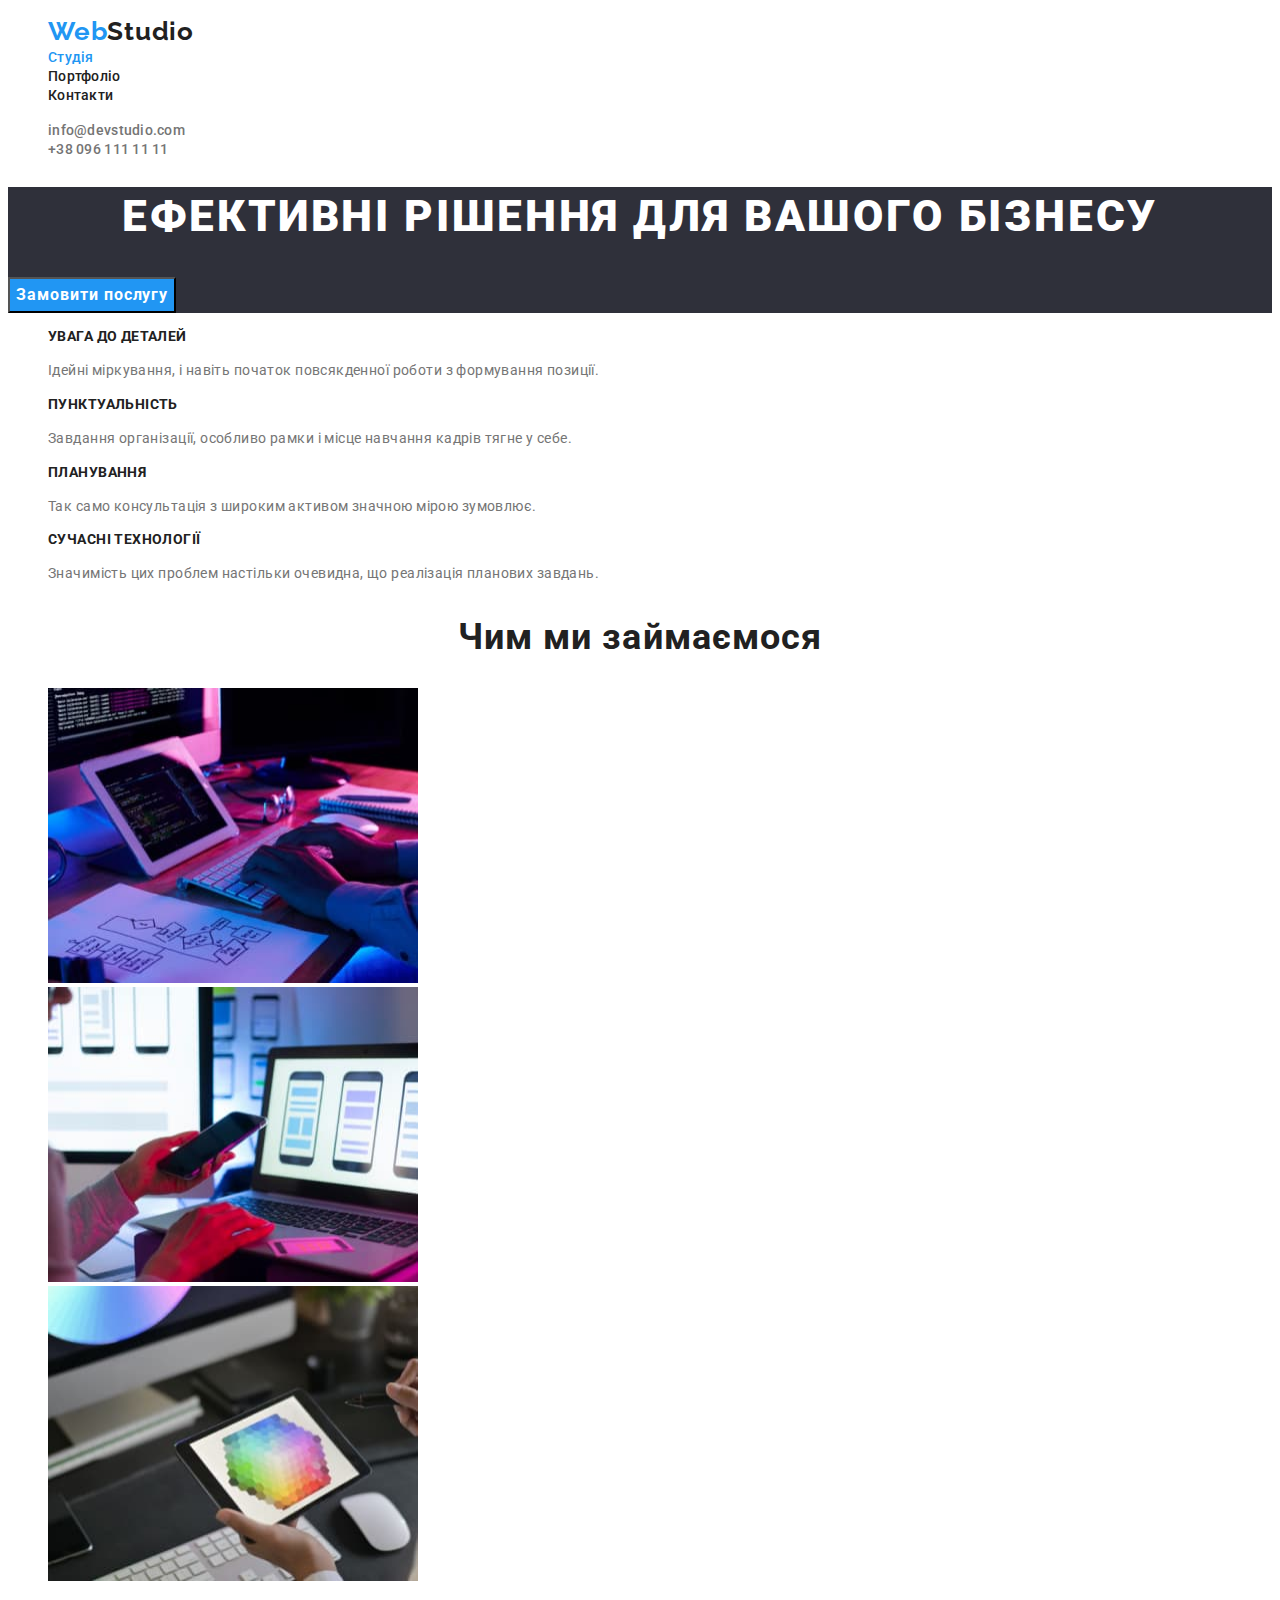
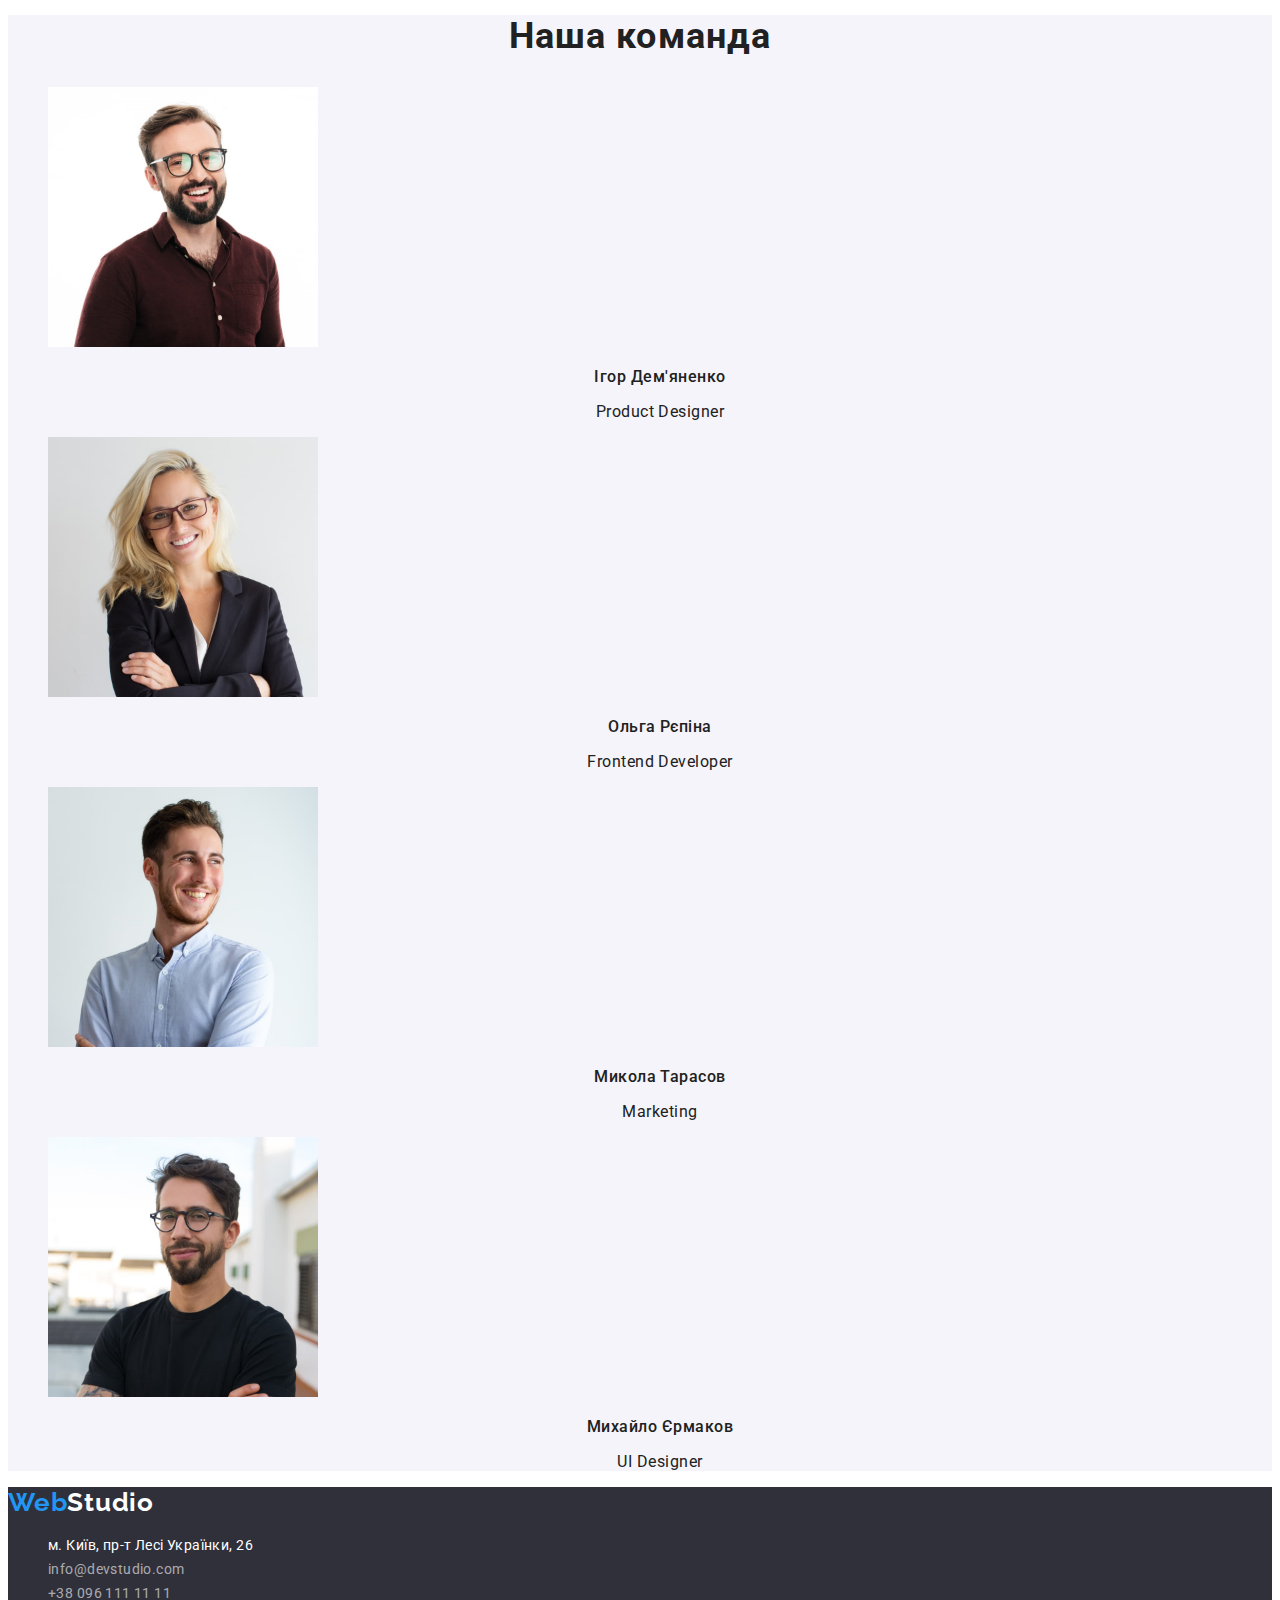
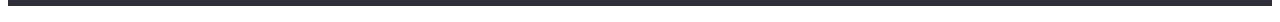
==== index.html @ 4235b68f "add text style" ====
<!DOCTYPE html>
<html lang="uk">
  <head>
    <meta charset="UTF-8" />
    <meta http-equiv="X-UA-Compatible" content="IE=edge" />
    <meta name="viewport" content="width=device-width, initial-scale=1.0" />
    <link rel="preconnect" href="https://fonts.googleapis.com" />
    <link rel="preconnect" href="https://fonts.gstatic.com" crossorigin />
    <link
      href="https://fonts.googleapis.com/css2?family=Raleway:wght@700&family=Roboto:wght@400;500;700;900&display=swap"
      rel="stylesheet"
    />
    <link rel="stylesheet" href="./css/style.css" />
    <title>WebStudio</title>
  </head>

  <body>
    <header>
      <nav>
        <ul class="site-nav list">
          <li>
            <a class="logo-header" href="./index.html"
              ><span class="web">Web</span>Studio</a
            >
          </li>
          <li class="link">
            <a class="text-link current" href="./index.html">Студія</a>
          </li>
          <li class="link"><a class="text-link" href="">Портфоліо</a></li>
          <li class="link">
            <a class="text-link" href="#сontacts">Контакти</a>
          </li>
        </ul>
      </nav>
      <ul class="list">
        <li>
          <a class="mail" href="mailto:info@devstudio.com"
            >info@devstudio.com</a
          >
        </li>
        <li><a class="tel" href="tel:+380961111111">+38 096 111 11 11</a></li>
      </ul>
    </header>
    <main>
      <!--Hero section-->
      <section class="hero">
        <h1 class="hero-title">Ефективні рішення для вашого бізнесу</h1>
        <button type="button" class="button primary">Замовити послугу</button>
      </section>
      <!--Feature section-->
      <section class="section">
        <h2 class="section-title visually-hidden">Наші цінності</h2>
        <ul class="list">
          <li>
            <h3 class="section-titleh3">УВАГА ДО ДЕТАЛЕЙ</h3>
            <p class="section-text">
              Ідейні міркування, і навіть початок повсякденної роботи з
              формування позиції.
            </p>
          </li>
          <li>
            <h3 class="section-titleh3">ПУНКТУАЛЬНІСТЬ</h3>
            <p class="section-text">
              Завдання організації, особливо рамки і місце навчання кадрів тягне
              у себе.
            </p>
          </li>
          <li>
            <h3 class="section-titleh3">ПЛАНУВАННЯ</h3>
            <p class="section-text">
              Так само консультація з широким активом значною мірою зумовлює.
            </p>
          </li>
          <li>
            <h3 class="section-titleh3">СУЧАСНІ ТЕХНОЛОГІЇ</h3>
            <p class="section-text">
              Значимість цих проблем настільки очевидна, що реалізація планових
              завдань.
            </p>
          </li>
        </ul>
      </section>
      <!--What do we do section-->
      <section class="section">
        <h2 class="section-title">Чим ми займаємося</h2>
        <ul class="list">
          <li>
            <img
              src="img/img-what-do-we-do/what1.jpg"
              alt="Створюємо сайти"
              width="370"
              height="295"
            />
          </li>
          <li>
            <img
              src="img/img-what-do-we-do/what2.jpg"
              alt="Створюємо додатки"
              width="370"
              height="295"
            />
          </li>
          <li>
            <img
              src="img/img-what-do-we-do/what3.jpg"
              alt="Робимо крутий дизайн"
              width="370"
              height="295"
            />
          </li>
        </ul>
      </section>
      <!--Our team section-->
      <section class="section our-team">
        <h2 class="section-title">Наша команда</h2>
        <ul class="list">
          <li>
            <img
              src="img/our-team/Demyanenko.jpg"
              alt="Фото Ігор Дем'яненко"
              width="270"
              height="260"
            />
            <h3 class="text-fio">Ігор Дем'яненко</h3>
            <p class="text-position" lang="en">Product Designer</p>
          </li>
          <li>
            <img
              src="img/our-team/Repina.jpg"
              alt="Фото Ольга Рєпіна"
              width="270"
              height="260"
            />
            <h3 class="text-fio">Ольга Рєпіна</h3>
            <p class="text-position" lang="en">Frontend Developer</p>
          </li>
          <li>
            <img
              src="img/our-team/Tarasov.jpg"
              alt="Фото Микола Тарасов"
              width="270"
              height="260"
            />
            <h3 class="text-fio">Микола Тарасов</h3>
            <p class="text-position" lang="en">Marketing</p>
          </li>
          <li>
            <img
              src="img/our-team/Yermakov.jpg"
              alt="Фото Михайло Єрмаков"
              width="270"
              height="260"
            />
            <h3 class="text-fio">Михайло Єрмаков</h3>
            <p class="text-position" lang="en">UI Designer</p>
          </li>
        </ul>
      </section>
    </main>
    <footer class="footer">
      <a class="logo-footer" href="./index.html"
        ><span class="web">Web</span>Studio</a
      >
      <address>
        <ul class="list">
          <li id="сontacts">
            <a
              class="address"
              href="https://goo.gl/maps/8VjwviAbnXYmcRCg7"
              target="_blank"
              rel="noopener noreferrer nofollow"
              >м. Київ, пр-т Лесі Українки, 26</a
            >
          </li>
          <li>
            <a class="contacts" href="mailto:info@devstudio.com"
              >info@devstudio.com</a
            >
          </li>
          <li>
            <a class="contacts" href="tel:+380961111111">+38 096 111 11 11</a>
          </li>
        </ul>
      </address>
    </footer>
  </body>
</html>
---- css/style.css ----
/* колір основного тексту #212121 */
/* другорядний колір #757575 */
/* колір шрифту білий #FFFFFF */
/* колір активації кнопок  #2196F3 */
/* колір основного форну #F5F5F5 */
/* колір другорядного фону #F5F4FA */
:root {
  --primary-text-color: #212121;
  --section-text-color: #757575;
  --button-secondary-color: #f5f4fa;
  --accent-color: #2196f3;
  --button-text-color: #ffffff;
}

body {
  background-color: var(--button-text-color);
  color: var(--primary-text-color);
  font-family: "Roboto", "sans-serif";
  letter-spacing: 0.03em;
}
.list {
  list-style: none;
  text-decoration: none;
}

/* Скритий заголовок */
.visually-hidden {
  position: absolute;
  width: 1px;
  height: 1px;
  margin: -1px;
  border: 0;
  padding: 0;
  white-space: nowrap;
  clip-path: inset(100%);
  clip: rect(0 0 0 0);
  overflow: hidden;
}

/* button */
.button {
  color: var(--button-text-color);
  background-color: var(--accent-color);
  cursor: pointer;
}
.primary {
  font-family: "Roboto";
  font-weight: 700;
  font-size: 16px;
  line-height: 1.88;
  display: flex;
  align-items: center;
  text-align: center;
  letter-spacing: 0.06em;
}
.secondary {
  color: var(--primary-text-color);
  background-color: var(--button-secondary-color);
  text-decoration: none;
  font-family: "Roboto";
  font-weight: 500;
  font-size: 16px;
  line-height: 1.63;
  text-align: center;
  letter-spacing: 0.03em;
}
.secondary:hover,
.secondary:focus {
  background-color: var(--accent-color);
  color: var(--button-text-color);
}

/* WebStudio */
.logo-header,
.logo-footer {
  color: var(--primary-text-color);
  font-family: "Raleway";
  font-weight: 700;
  font-size: 26px;
  text-decoration: none;
  line-height: 1.19;
  letter-spacing: 0.03em;
}
.web {
  color: var(--accent-color);
}
.logo-footer {
  color: #ffffff;
}

/* site nav  */
.text-link {
  color: var(--primary-text-color);
  text-decoration: none;
  font-family: "Roboto";
  font-weight: 500;
  font-size: 14px;
  line-height: 1.14;
  letter-spacing: 0.02em;
}
.current {
  color: var(--accent-color);
}
.link :hover,
.link :focus {
  color: var(--accent-color);
}
.mail,
.tel {
  color: var(--section-text-color);
  text-decoration: none;
  font-weight: 500;
  font-size: 14px;
  line-height: 1.14;
  letter-spacing: 0.02em;
}
.mail:focus,
.mail:hover {
  color: var(--accent-color);
}
.tel:focus,
.tel:hover {
  color: var(--accent-color);
}

/* hero */
.hero {
  background-color: #2f303a;
}
.hero-title {
  color: #ffffff;
  font-weight: 900;
  font-size: 44px;
  line-height: 1.36;
  text-align: center;
  letter-spacing: 0.06em;
  text-transform: uppercase;
}

/* Feature sections */
.section-title {
  font-weight: 700;
  font-size: 36px;
  line-height: 1.17;
  text-align: center;
  letter-spacing: 0.03em;
}
.section-titleh3 {
  font-weight: 700;
  font-size: 14px;
  line-height: 1.14;
  letter-spacing: 0.03em;
  text-transform: uppercase;
}
.section-text {
  color: var(--section-text-color);
  font-size: 14px;
  line-height: 1.71;
  letter-spacing: 0.03em;
}

/* Our team section- */

.our-team {
  background-color: var(--button-secondary-color);
}
.text-fio {
  font-weight: 500;
  font-size: 16px;
  line-height: 1.19;
  text-align: center;
  letter-spacing: 0.03em;
}
.text-position {
  font-size: 16px;
  line-height: 1.19;
  text-align: center;
  letter-spacing: 0.03em;
}

/* footer*/
.footer {
  color: var(--section-text-color);
  background-color: #2f303a;
}
.contacts {
  color: rgba(255, 255, 255, 0.6);
  text-decoration: none;
  font-style: normal;
  font-weight: 400;
  font-size: 14px;
  line-height: 1.71;
  letter-spacing: 0.03em;
}
.address {
  color: var(--button-text-color);
  text-decoration: none;
  font-style: normal;
  font-weight: 400;
  font-size: 14px;
  line-height: 1.71;
  letter-spacing: 0.03em;
}

/* PAGE PORTFOLIO */
.por tfolio-ykir {
  text-decoration: none;
}
.portfolio-title {
  color: var(--primary-text-color);
  font-weight: 700;
  font-size: 18px;
  line-height: 2;
  letter-spacing: 0.06em;
}
.portfolio-text {
  font-size: 16px;
  line-height: 1.88;
  letter-spacing: 0.03em;
}
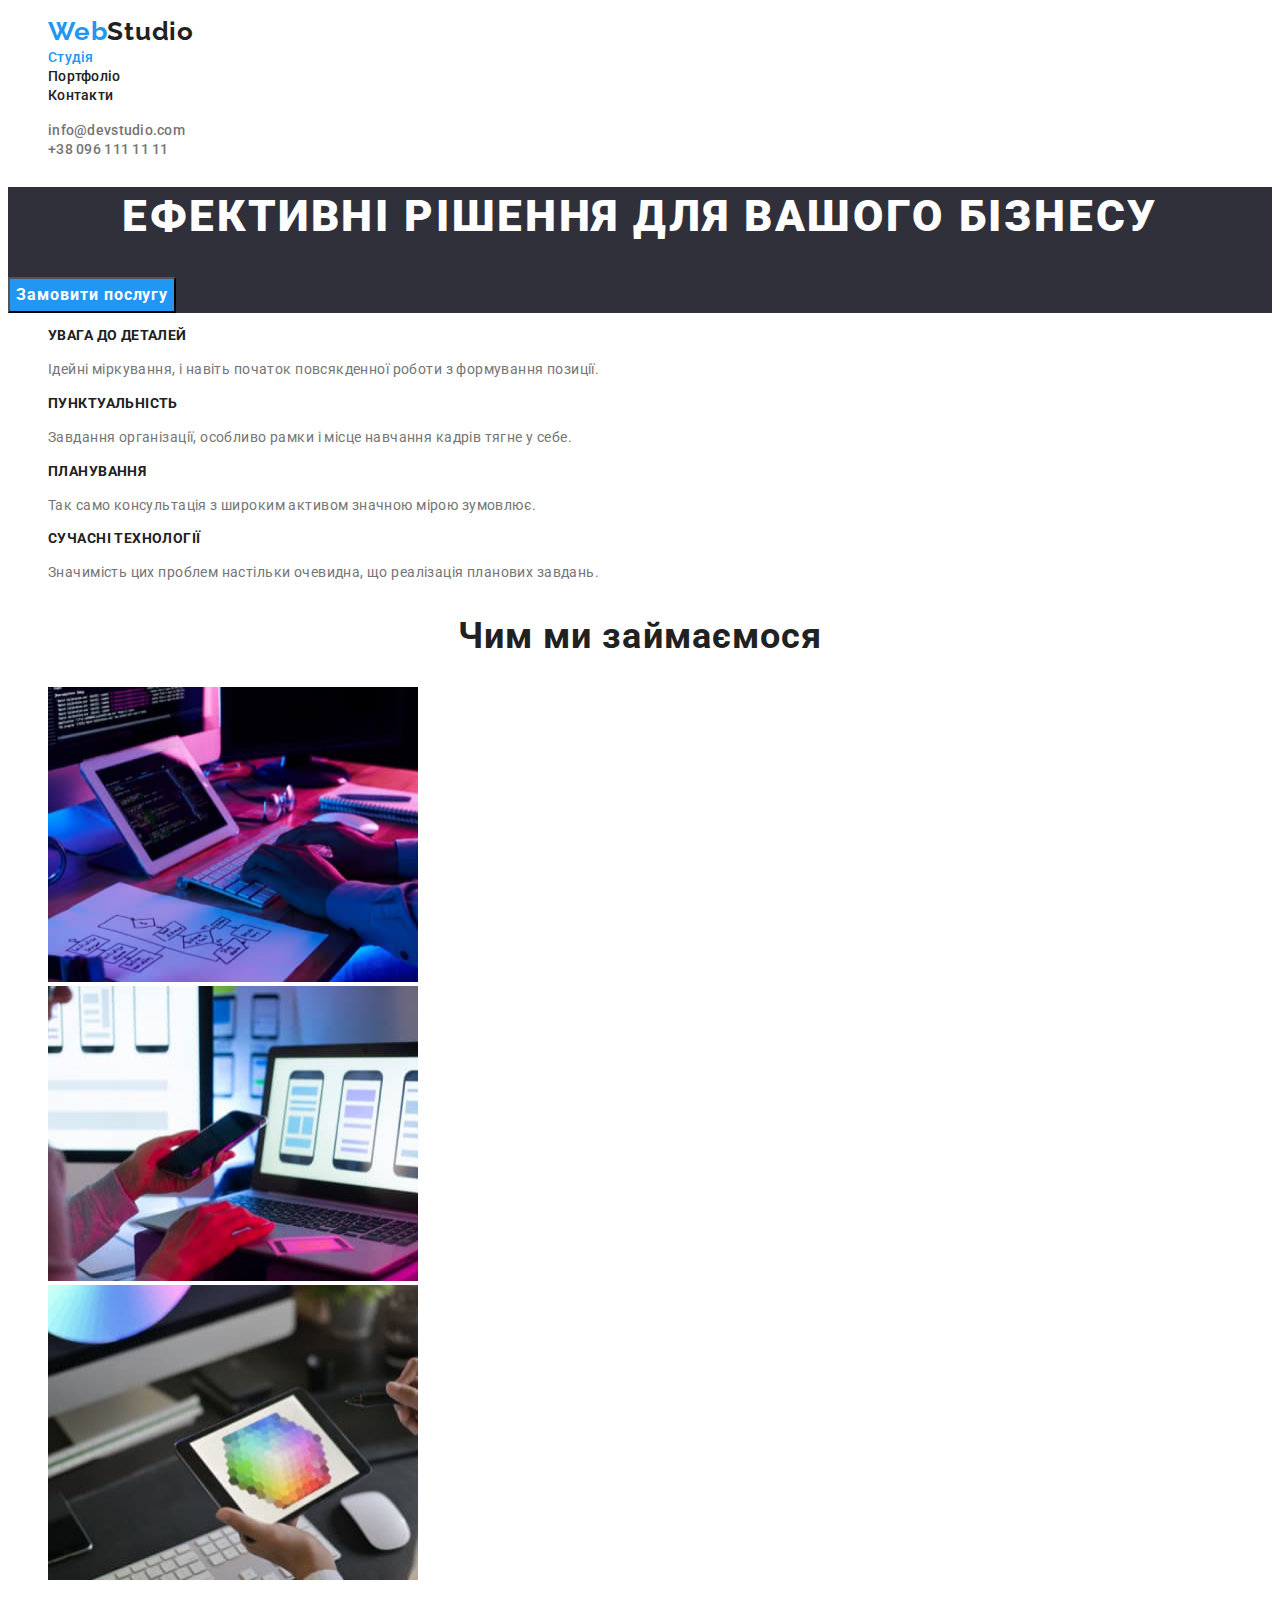
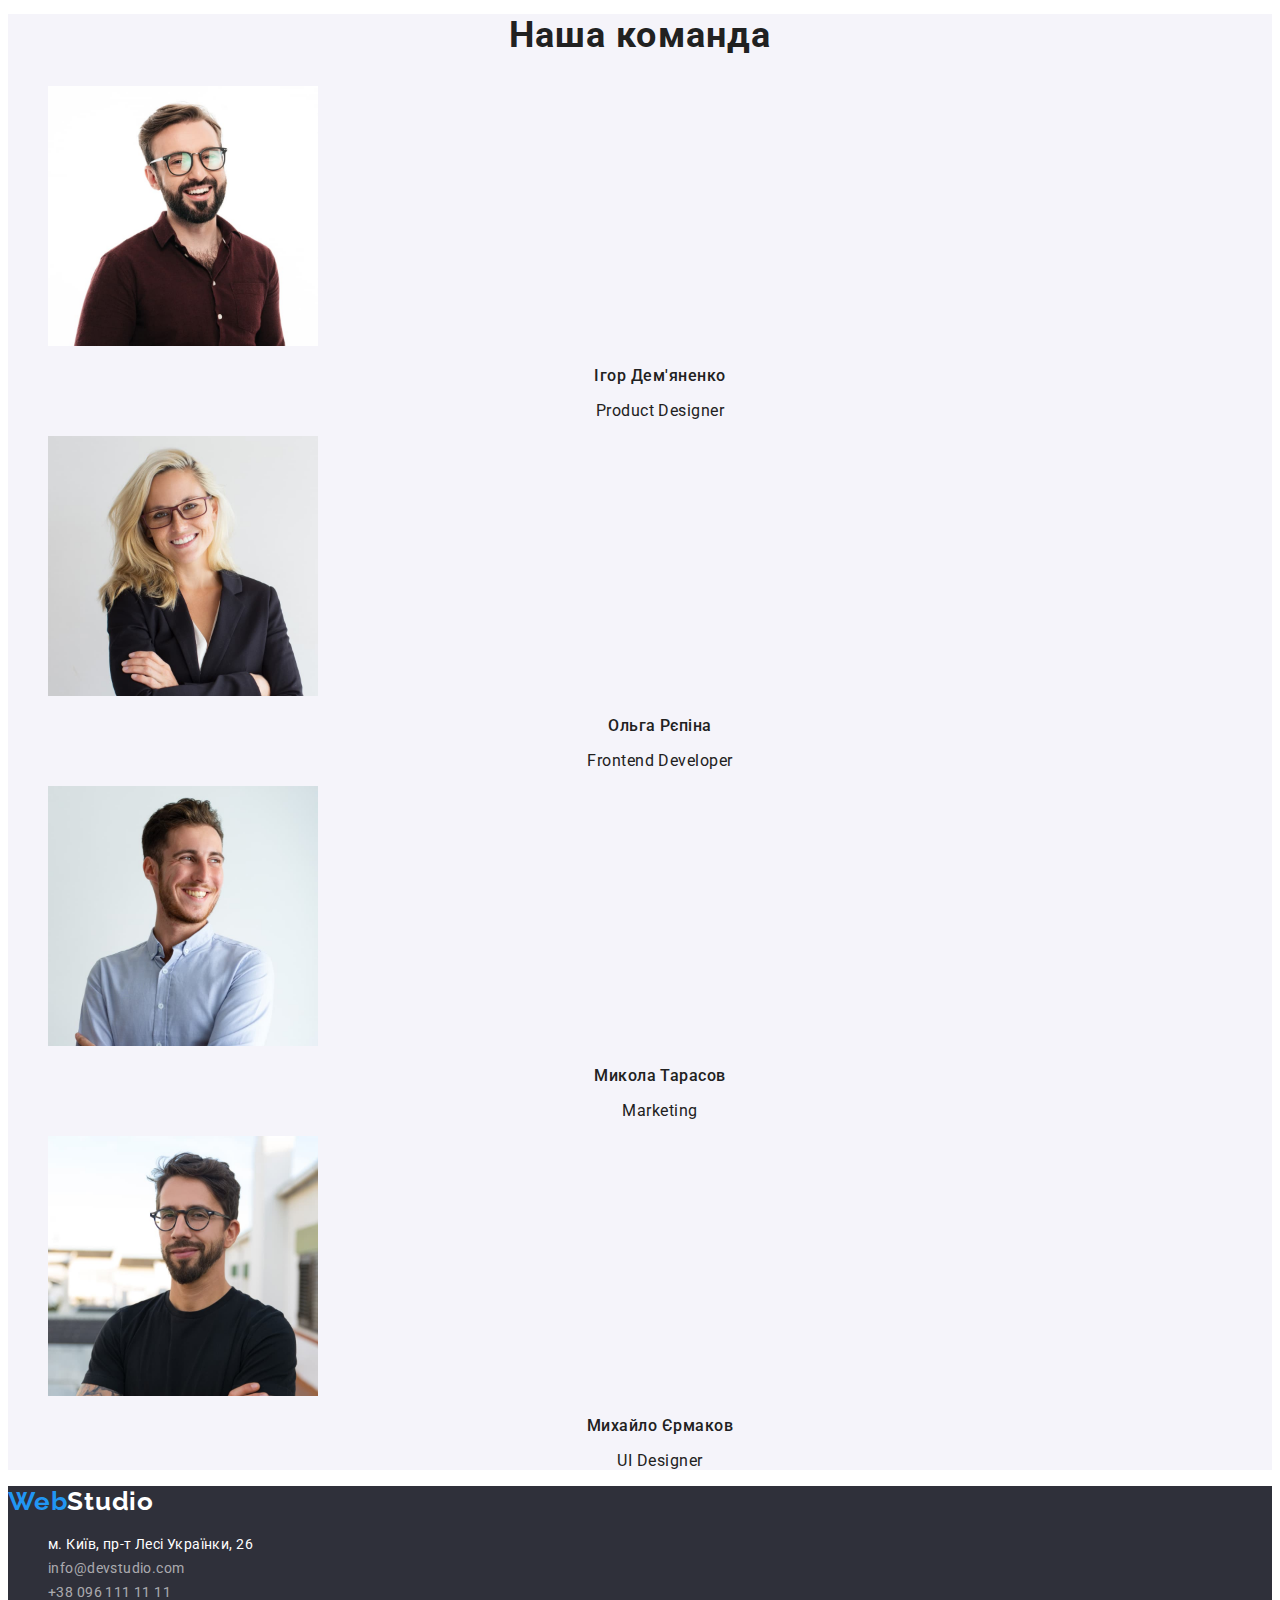
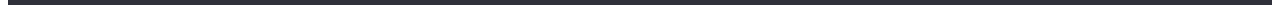
==== commit d1f38eea: "add page portfolio" ====
--- a/index.html
+++ b/index.html
@@ -26,7 +26,7 @@
           <li class="link">
             <a class="text-link current" href="./index.html">Студія</a>
           </li>
-          <li class="link"><a class="text-link" href="">Портфоліо</a></li>
+          <li class="link"><a class="text-link" href="./portfolio.html">Портфоліо</a></li>
           <li class="link">
             <a class="text-link" href="#сontacts">Контакти</a>
           </li>
--- a/css/style.css
+++ b/css/style.css
@@ -25,7 +25,6 @@
 
 /* Скритий заголовок */
 .visually-hidden {
-  position: absolute;
   width: 1px;
   height: 1px;
   margin: -1px;
